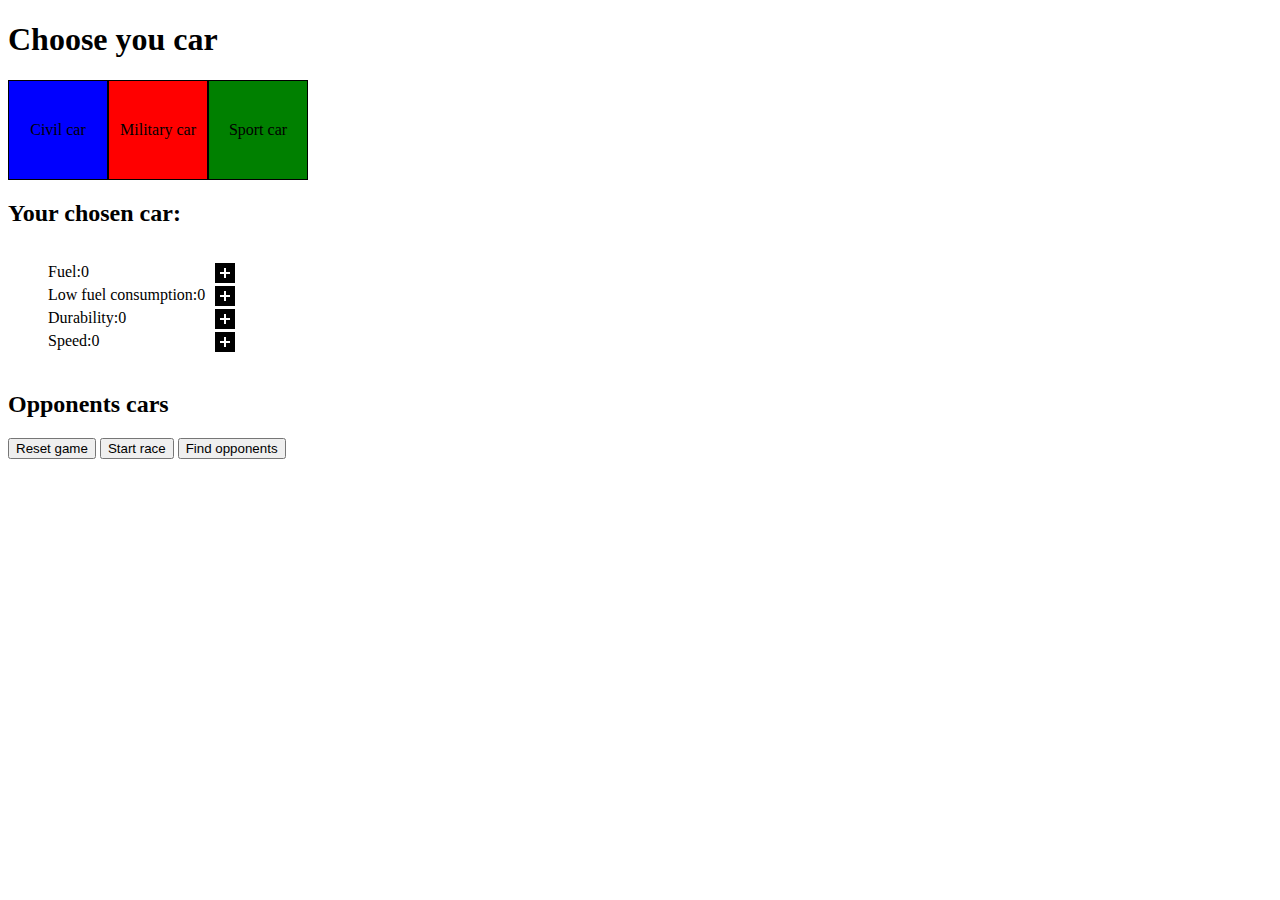
==== task5/index.html @ f9e6dc1a "Создает интерфейс, авто пользователя и авто соперников" ====
<!DOCTYPE html>
<html lang="en" class="page">

<head>
  <meta charset="UTF-8">
  <meta http-equiv="X-UA-Compatible" content="IE=edge">
  <meta name="viewport" content="width=device-width, initial-scale=1.0">
  <title>Document</title>
  <link rel="stylesheet" href="style.css">
</head>


<body>
  <div>
    <h1>Choose you car</h1>
    <div class="cars">
      <ul class="cars__list">
        <li class="cars__item">
          <div class="car car--civil"><a href="#">Civil car</a></div>
        </li>
        <li>
          <div class="car car--military"><a href="#">Military car</a></div>
        </li>
        <li>
          <div class="car car--sport"><a href="#">Sport car</a></div>
        </li>
      </ul>
    </div>

    <div class="chosen-car">
      <h2 class="chosen-car__title">Your chosen car: <span></span></h2>
      <div class="chosen-car__features features">
        <ul class="features__list">
          <li class="features__item">
            <p class="features__name">Fuel:<span>0</span></p>
            <div class="plus"></div>
          </li>
          <li class="features__item">
            <p class="features__name">Low fuel consumption:<span>0</span></p>
            <div class="plus"></div>
          </li>
          <li class="features__item">
            <p class="features__name">Durability:<span>0</span></p>
            <div class="plus"></div>
          </li>
          <li class="features__item">
            <p class="features__name">Speed:<span>0</span></p>
            <div class="plus"></div>
          </li>
        </ul>
      </div>
    </div>
    <div>
      <h2 class="opponents__title">Opponents cars</h2>
      <div class="opponents">
      </div>
    </div>
  </div>
  <button id="1">Reset game</button>
  <button id="2">Start race</button>
  <button id="3">Find opponents</button>
  <script src="script.js"></script>
</body>

</html>
---- task5/style.css ----
.page {
  height: 100%;
  box-sizing: border-box;
}

*,
*::before,
*::after {
  box-sizing: border-box;
}

.chosen-car__features {
  display: flex;
}

.cars__list {
  display: flex;
  padding: 0;
  margin: 0;
  list-style: none;
}
.cars__item {

}

a {
  text-decoration: none;
  color: black;
}

.car {
  display: flex;
  justify-content: center;
  align-items: center;
  width: 100px;
  height: 100px;
  border: 1px solid black;
}
.car--sport {
  background-color: green;
}
.car--military {
  background-color: red;
}
.car--civil {
  background-color: blue;
}

.opponents {
  display: flex;
  flex-wrap: wrap;
}

.opponent-car {
  border: 2px solid black;
}

.features__list {
padding: 0 40px 0;
}

.features__item {
  display: flex;
  position: relative;
 margin-bottom: 5px;
}

.features__name {
  margin: 0;
}


.plus {
  position: absolute;
  right: -30px;
  width:20px;
  height:20px;
  
  background:
    linear-gradient(#fff,#fff),
    linear-gradient(#fff,#fff),
    #000;
  background-position:center;
  background-size: 50% 2px,2px 50%; /*thickness = 2px, length = 50% (25px)*/
  background-repeat:no-repeat;
}
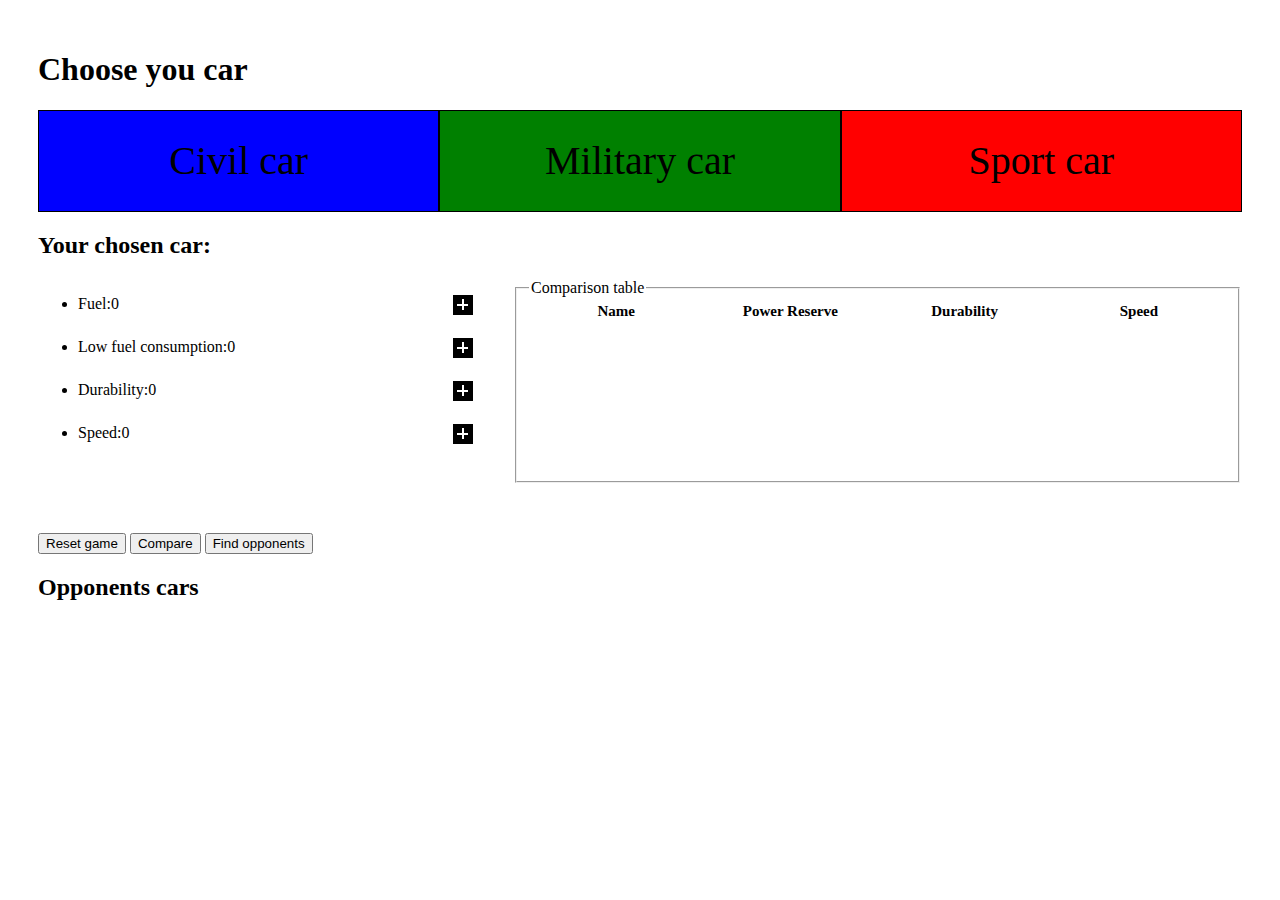
==== commit 3eabdb41: "Добавляет сравнение игроков" ====
--- a/task5/index.html
+++ b/task5/index.html
@@ -18,10 +18,10 @@
         <li class="cars__item">
           <div class="car car--civil"><a href="#">Civil car</a></div>
         </li>
-        <li>
+        <li class="cars__item">
           <div class="car car--military"><a href="#">Military car</a></div>
         </li>
-        <li>
+        <li class="cars__item">
           <div class="car car--sport"><a href="#">Sport car</a></div>
         </li>
       </ul>
@@ -48,17 +48,32 @@
             <div class="plus"></div>
           </li>
         </ul>
+        <fieldset class="tab">
+          <legend>Comparison table</legend>
+          <table id="compareTable">
+            <thead>
+              <tr>
+                <th>Name</th>
+                <th>Power Reserve</th>
+                <th>Durability</th>
+                <th>Speed</th>
+              </tr>
+            </thead>
+            <tbody></tbody>
+          </table>
+        </fieldset>
       </div>
     </div>
+    <button id="1">Reset game</button>
+    <button id="2">Compare</button>
+    <button id="3">Find opponents</button>
     <div>
       <h2 class="opponents__title">Opponents cars</h2>
       <div class="opponents">
       </div>
     </div>
   </div>
-  <button id="1">Reset game</button>
-  <button id="2">Start race</button>
-  <button id="3">Find opponents</button>
+
   <script src="script.js"></script>
 </body>
 
--- a/task5/style.css
+++ b/task5/style.css
@@ -1,6 +1,7 @@
 .page {
   height: 100%;
   box-sizing: border-box;
+  padding: 30px;
 }
 
 *,
@@ -10,7 +11,9 @@
 }
 
 .chosen-car__features {
+  position: relative;
   display: flex;
+  margin-bottom: 50px;
 }
 
 .cars__list {
@@ -20,6 +23,7 @@
   list-style: none;
 }
 .cars__item {
+flex: 1 1 250px;
 
 }
 
@@ -29,18 +33,25 @@
 }
 
 .car {
-  display: flex;
-  justify-content: center;
-  align-items: center;
-  width: 100px;
-  height: 100px;
+  
+  /* width: 100px;
+  height: 100px; */
   border: 1px solid black;
 }
+
+.car>a {
+  display: flex;
+  /* width: 100px; */
+  height: 100px;
+ font-size: 40px;
+  justify-content: center;
+  align-items: center; 
+}
 .car--sport {
-  background-color: green;
+  background-color: red;
 }
 .car--military {
-  background-color: red;
+  background-color: green;
 }
 .car--civil {
   background-color: blue;
@@ -53,16 +64,25 @@
 
 .opponent-car {
   border: 2px solid black;
+  margin-right: 10px;
+  margin-bottom: 10px;
 }
 
 .features__list {
+  flex: 1 0 250px;
 padding: 0 40px 0;
 }
 
 .features__item {
-  display: flex;
-  position: relative;
- margin-bottom: 5px;
+ position: relative;
+ margin-bottom: 25px;
+}
+
+.warning {
+  position: absolute;
+  top: 15px;
+  color: red;
+  margin: 0;
 }
 
 .features__name {
@@ -71,8 +91,9 @@
 
 
 .plus {
+  top:0;
   position: absolute;
-  right: -30px;
+  right: 0;
   width:20px;
   height:20px;
   
@@ -81,6 +102,37 @@
     linear-gradient(#fff,#fff),
     #000;
   background-position:center;
-  background-size: 50% 2px,2px 50%; /*thickness = 2px, length = 50% (25px)*/
+  background-size: 56% 2px,2px 56%; 
   background-repeat:no-repeat;
+}
+
+.tab {
+  flex: 1 0 500px;
+  position: relative;
+  top: 0;
+  right: 0;
+}
+
+table {
+  display: flex;
+  flex-direction: column;
+  
+}
+thead {
+  flex: 1 1;
+}
+
+tr {
+  display: flex;
+}
+
+th {
+flex: 1 1;
+font-size: 15px;
+}
+
+td {
+flex: 1 1;
+font-size: 15px;
+text-align: center;
 }